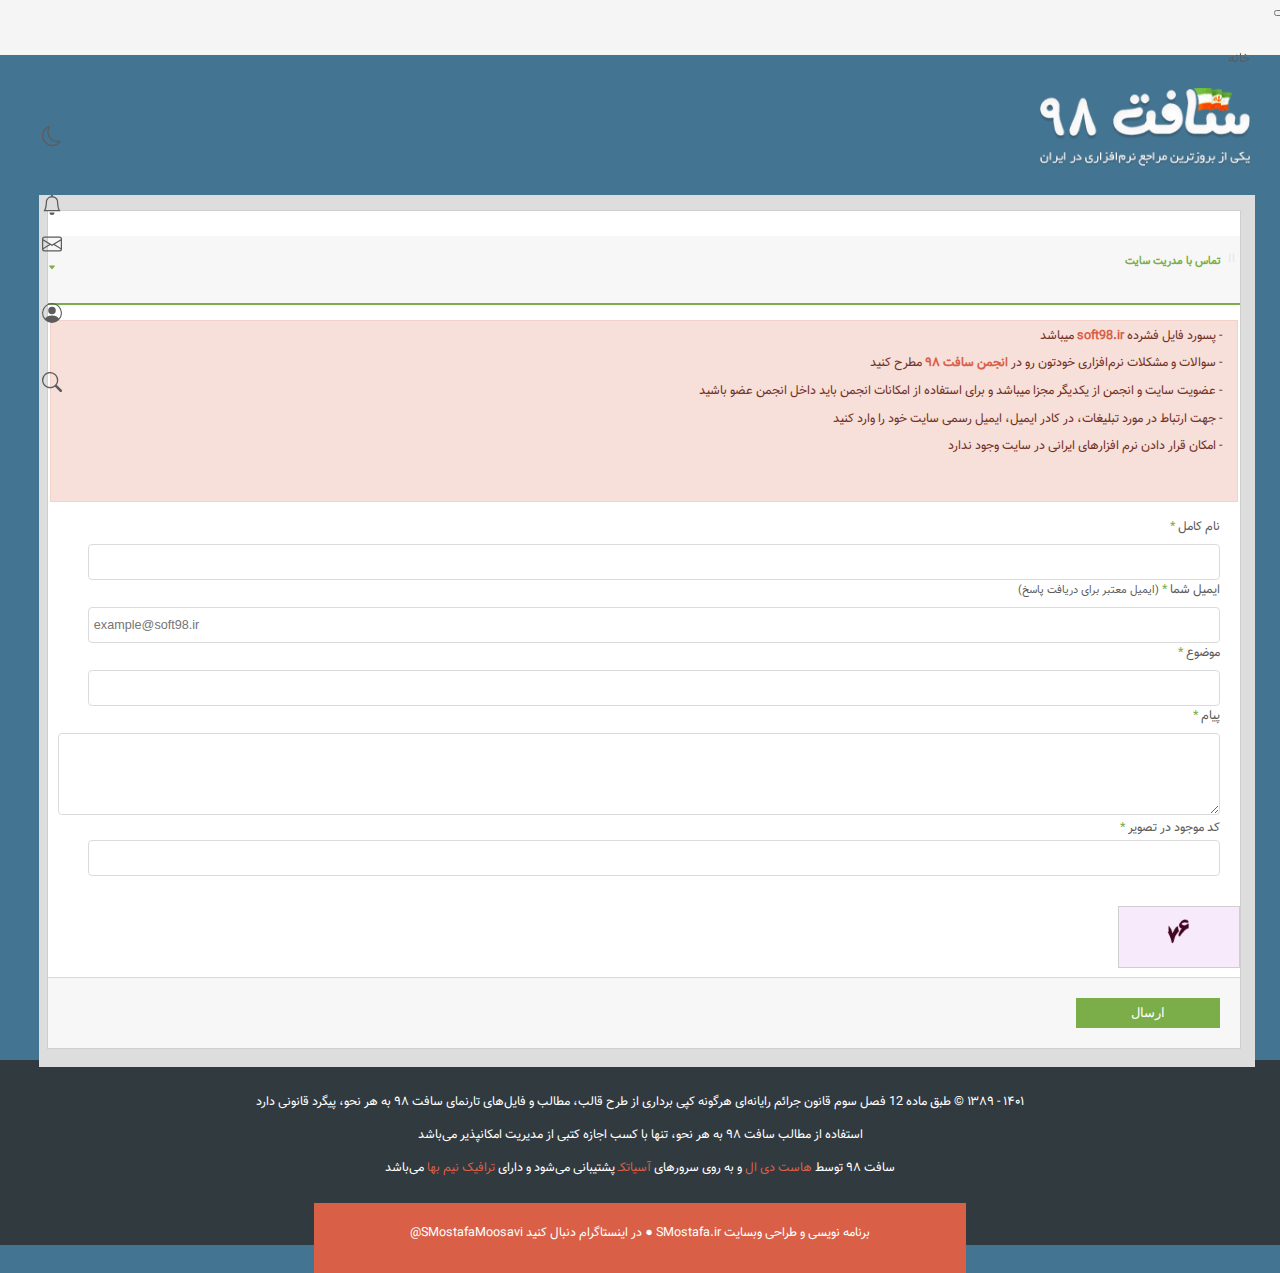
==== page/index-2.html @ 595342ee "addfiles" ====
<!doctype html>
<html lang="en">

<head>
    <!-- Required meta tags -->
    <meta charset="utf-8">
    <meta name="viewport" content="width=device-width, initial-scale=1">

    <!-- Bootstrap CSS -->
    <link rel="stylesheet" href="https://cdn.jsdelivr.net/npm/bootstrap-icons@1.5.0/font/bootstrap-icons.css">
    <link href="https://cdn.jsdelivr.net/npm/bootstrap@5.0.2/dist/css/bootstrap.min.css" rel="stylesheet"
        integrity="sha384-EVSTQN3/azprG1Anm3QDgpJLIm9Nao0Yz1ztcQTwFspd3yD65VohhpuuCOmLASjC" crossorigin="anonymous">
    <link rel="stylesheet" href="../css/style-2.css">
    <link rel="stylesheet" href="../css/style.css">

    <title>تماس با مدریت سایت</title>
</head>

<body>
    <div class="popupholder">
        <div class="popup">
          <div class="head">
            <i class="bi bi-pause pause"></i>
            <p class="ptext">اطلاعیه</p>
          </div>
          <div class="ul-li">
            <ul>
              <li>نرم افزارهایی که به همراه <b>کرک</b>، <b>سریال</b> یا <b>Patch</b> در سایت قرار داده میشوند، اکثرا در صورت
                اتصال به اینترنت <b>غیرفعال میشوند</b>. برای جلوگیری از ارتباط نرم افزارهایی که به اینترنت<b> نیاز
                  ندارند</b>، از نرم افزار <a href="https://soft98.ir/security/firewall/14349-windows-firewall-control.html"
                  rel="noopener noreferrer" target="_blank"><b class="text-danger">Windows Firewall Control</b></a> استفاده
                کنید تا در استفاده از نرم افزارها ، آپدیت خودکار آنها و یا مصرف پهنای باند اینترنت دچار مشکل نشوید.</li>
            </ul>
            <hr>
            <ul>
              <li>برای راحتی در دانلود فایل ها و دانلود با سرعت بالا ، از نرم افزار های مدیریت دانلود مانند <a
                  href="https://soft98.ir/internet/download-manager/14961-free-download-manager.html"
                  rel="noopener noreferrer" target="_blank"><b>FDM</b></a> یا <a
                  href="https://soft98.ir/internet/download-manager/4-idm-full-dl.html" rel="noopener noreferrer"
                  target="_blank"><b>IDM</b></a> استفاده کنید.</li>
            </ul>
            <hr>
            <ul>
              <li>بعلت مشکل امنیتی در ورژن های قدیمی نرم افزار <a class="text-danger" target="_blank"
                  href="https://soft98.ir/software/compress/21-winrar-full.html"><b>Winrar</b></a> ، در صورت تمایل نرم افزار
                را کامل حذف کنید و نسخه (<b>v6.21</b>) را نصب کنید.</li>
            </ul>
            <hr>
            <ul>
              <li>سایت و سرور دانلود سافت ۹۸ در داخل کشور و در دیتاسنتر آسیاتک میزبانی می شود و در <a
                  href="https://yun.ir/nimbaha-soft98" target="_blank" class="text-danger" rel="nofollow"><b>سامانه ثبت
                    دامنه های اینترنتی با میزبانی داخلی</b></a> ثبت و تایید شده است. ( در قسمت نشانی وب سایت، soft98 را
                جستجو کنید ) جهت اطلاع از نیم بها بودن ترافیک دانلودی از سافت ۹۸ با شرکتی که اشتراک اینترنت تهیه
                کرده&zwnj;اید تماس بگیرید و در صورت نیم بها <b>نبودن </b>در سامانه <b>https://195.cra.ir</b> شکایت خود را
                ثبت کنید.<br><br><b class="text-danger">نوع شکایت</b> : مشکلات مالی و تعرفه<br><b class="text-danger">موضوع
                  شکایت</b> : عدم رعایت تعرفه ترافیک داخل و بین المللی<br></li>
            </ul>
          </div>
          <div class="footer-popup">
            <button class="btn-footer">متوجه شدم</button>
          </div>
        </div>
      </div>
      <div class="popupholder-2">
        <div class="popup-2">
          <div class="head head-2">
            <i class="bi bi-pause pause"></i>
            <p class="ptext">ورود به سایت</p>
            <a href="#" class="spn-pop">
              <span>×</span>
            </a>
          </div>
          <form class="form-pop">
            <div>
              <label for="name">نام کاربری</label>
              <div class="inp-per">
                <img src="../images/icons8-person-24.png" alt="">
                <input type="text" name="name">
              </div>
            </div>
            <div>
              <div class="password">
                <label for="pass" class="mt-3">رمز عبور</label>
                <a href="#" class="forget-pass mt-3">رمزم را فراموش کردم</a>
              </div>
              <img src="../images/key.png" alt="" class="key">
              <input type="password" name="pass" id="pass">
            </div>
            <button class="mt-4 btn-pop">ورود به سایت</button>
          </form>
          <div id="footer-pop">
            <p class="ms-1 p-pop">کاربر جدید هستید؟</p>
            <a href="#" class="a-pop">عضویت در سافت ۹۸</a>
          </div>
        </div>
      </div>

    <header>
        <!--menu-->
        <nav class="navbar navbar-expand-lg menu ">
          <div class="container-fluid nav-box">
            <a class="navbar-brand " href="#">
              <img src="../images/InShot_20221227_140633205.jpg" alt="سافت98" class="soft-icon me-5">
            </a>
            <button class="navbar-toggler" type="button" data-bs-toggle="collapse" data-bs-target="#navbarNav"
              aria-controls="navbarNav" aria-expanded="false" aria-label="Toggle navigation">
              <span class="navbar-toggler-icon"></span>
            </button>
            <div class="collapse navbar-collapse list" id="navbarNav">
              <ul class="navbar-nav">
                <li class="nav-item hover">
                  <a class="nav-link active alist" data-toggle="dropdown" aria-current="page" href="#">خانه</a>
                </li>
              </ul>
            </div>
            <div class="collapse navbar-collapse m-right " id="navbarNav">
              <ul class="navbar-nav">
                <li class="nav-item icon-2 ms-2">
                  <a class="active" href="#">
                    <svg xmlns="http://www.w3.org/2000/svg" width="40" height="20" fill="currentColor" class="bi bi-moon "
                      viewBox="0 0 16 16">
                      <path
                        d="M6 .278a.768.768 0 0 1 .08.858 7.208 7.208 0 0 0-.878 3.46c0 4.021 3.278 7.277 7.318 7.277.527 0 1.04-.055 1.533-.16a.787.787 0 0 1 .81.316.733.733 0 0 1-.031.893A8.349 8.349 0 0 1 8.344 16C3.734 16 0 12.286 0 7.71 0 4.266 2.114 1.312 5.124.06A.752.752 0 0 1 6 .278zM4.858 1.311A7.269 7.269 0 0 0 1.025 7.71c0 4.02 3.279 7.276 7.319 7.276a7.316 7.316 0 0 0 5.205-2.162c-.337.042-.68.063-1.029.063-4.61 0-8.343-3.714-8.343-8.29 0-1.167.242-2.278.681-3.286z" />
                    </svg>
                  </a>
                </li>
                <li class="nav-item icon-2 imp">
                  <a class="active aa" href="#">
                    <svg xmlns="http://www.w3.org/2000/svg" width="40" height="20" fill="currentColor"
                      class="bi bi-bell ico" viewBox="0 0 16 16">
                      <path
                        d="M8 16a2 2 0 0 0 2-2H6a2 2 0 0 0 2 2zM8 1.918l-.797.161A4.002 4.002 0 0 0 4 6c0 .628-.134 2.197-.459 3.742-.16.767-.376 1.566-.663 2.258h10.244c-.287-.692-.502-1.49-.663-2.258C12.134 8.197 12 6.628 12 6a4.002 4.002 0 0 0-3.203-3.92L8 1.917zM14.22 12c.223.447.481.801.78 1H1c.299-.199.557-.553.78-1C2.68 10.2 3 6.88 3 6c0-2.42 1.72-4.44 4.005-4.901a1 1 0 1 1 1.99 0A5.002 5.002 0 0 1 13 6c0 .88.32 4.2 1.22 6z" />
                    </svg>
                  </a>
    
                  <div class="divi">
                    <i class="bi bi-caret-up-fill up-icon" style="font-size:10px"></i>
                    <button class="imp-1">
                      اطلاعیه مهم
                    </button>
                  </div>
    
    
                </li>
                <li class="nav-item hover">
                  <a class="nav-link active" href="#">
                    <svg xmlns="http://www.w3.org/2000/svg" width="40" height="20" fill="currentColor"
                      class="bi bi-envelope ico" viewBox="0 0 16 16">
                      <path
                        d="M0 4a2 2 0 0 1 2-2h12a2 2 0 0 1 2 2v8a2 2 0 0 1-2 2H2a2 2 0 0 1-2-2V4Zm2-1a1 1 0 0 0-1 1v.217l7 4.2 7-4.2V4a1 1 0 0 0-1-1H2Zm13 2.383-4.708 2.825L15 11.105V5.383Zm-.034 6.876-5.64-3.471L8 9.583l-1.326-.795-5.64 3.47A1 1 0 0 0 2 13h12a1 1 0 0 0 .966-.741ZM1 11.105l4.708-2.897L1 5.383v5.722Z" />
                    </svg>
                    <svg xmlns="http://www.w3.org/2000/svg" width="8" height="15" color="#7bad49" fill="currentColor"
                      class="bi bi-caret-down-fill down downmail" viewBox="0 0 16 16">
                      <path
                        d="M7.247 11.14 2.451 5.658C1.885 5.013 2.345 4 3.204 4h9.592a1 1 0 0 1 .753 1.659l-4.796 5.48a1 1 0 0 1-1.506 0z" />
                    </svg>
                  </a>
                  <div class="li-2 mt-2 li-3 li-mail">
                    <div class="items">
                      <ul>
                        <li class="borderr">
                          <i class="bi bi-caret-left-fill " style="font-size:7px ; margin-left:-7px"></i><a
                            href="page/index-2.html" target="_blank">تماس با مدریت</a>
                        </li>
                        <li class="borderr">
                          <i class="bi bi-caret-left-fill " style="font-size:7px ; margin-left:-7px"></i><a
                            href="#">تبلیغات</a>
                        </li>
                        <li class="borderr">
                          <i class="bi bi-caret-left-fill " style="font-size:7px ; margin-left:-7px"></i><a
                            href="#">پیشنهادات انتقادات و مشکلات سایت</a>
                        </li>
                      </ul>
                    </div>
                </li>
                <li class="nav-item icon-2">
                  <a class="active person" href="#">
                    <svg xmlns="http://www.w3.org/2000/svg" width="40" height="20" fill="currentColor"
                      class="bi bi-person-circle ico" viewBox="0 0 16 16">
                      <path d="M11 6a3 3 0 1 1-6 0 3 3 0 0 1 6 0z" />
                      <path fill-rule="evenodd"
                        d="M0 8a8 8 0 1 1 16 0A8 8 0 0 1 0 8zm8-7a7 7 0 0 0-5.468 11.37C3.242 11.226 4.805 10 8 10s4.757 1.225 5.468 2.37A7 7 0 0 0 8 1z" />
                    </svg>
                  </a>
                </li>
                <li class="nav-item icon-2 me-2">
                  <a class=" active " href="#">
                    <svg xmlns="http://www.w3.org/2000/svg" width="40" height="20" fill="currentColor"
                      class="bi bi-search ico" viewBox="0 0 16 16">
                      <path
                        d="M11.742 10.344a6.5 6.5 0 1 0-1.397 1.398h-.001c.03.04.062.078.098.115l3.85 3.85a1 1 0 0 0 1.415-1.414l-3.85-3.85a1.007 1.007 0 0 0-.115-.1zM12 6.5a5.5 5.5 0 1 1-11 0 5.5 5.5 0 0 1 11 0z" />
                    </svg>
                  </a>
                </li>
              </ul>
            </div>
          </div>
        </nav>
      </header>
    <div>
        <img src="../images/20221227_140508.png" alt="" class="img-icon">
    </div>
    <section>
        <div class="body-call rounded">
            <div class="body-call-2 rounded">
                <div class="bord-b">
                    <h6 class="fw-bold">
                        <i class="bi bi-pause" style="color: #e5e5e5; font-size: 1rem;"></i>
                        تماس با مدریت سایت
                    </h6>
                </div>
                <div class="body-call-3">
                    <div class="red-div rounded">
                        <p class="pt-2">- پسورد فایل فشرده <span>soft98.ir</span> میباشد</p>
                        <p>- سوالات و مشکلات نرم‌افزاری خودتون رو در <a href="#">انجمن سافت ٩٨</a> مطرح کنید</p>
                        <p>- عضویت سایت و انجمن از یکدیگر مجزا میباشد و برای استفاده از امکانات انجمن باید داخل انجمن
                            عضو باشید</p>
                        <p class="fw-bold">- جهت ارتباط در مورد تبلیغات، در کادر ایمیل، ایمیل رسمی سایت خود را وارد کنید
                        </p>
                        <p>- امکان قرار دادن نرم افزارهای ایرانی در سایت وجود ندارد</p>
                    </div>
                </div>
                <div class="input">
                    <div class="row mt-4">
                        <div class="col-lg-6 name">
                            <label for="input-name">
                                نام کامل
                                <span>*</span>
                            </label>
                            <input type="text" id="input-name">
                        </div>
                        <div class="col-lg-6 name">
                            <label for="input-email">
                                ایمیل شما
                                <span>*</span>
                                <small>(ایمیل معتبر برای دریافت پاسخ)</small>
                            </label>
                            <input type="email" name="" id="input-email" placeholder="example@soft98.ir">
                        </div>
                    </div>
                    <div class="row mt-4">
                        <div class="col-lg-6 name">
                            <label for="input-subject">
                                موضوع
                                <span>*</span>
                            </label>
                            <input type="text" id="input-subject">
                        </div>
                    </div>
                    <div class="row mt-4">
                        <div class="col-12 name">
                            <label for="input-msg">
                                پیام
                                <span>*</span>
                            </label>
                            <textarea name="" id="input-msg" cols="30" rows="4"></textarea>
                        </div>
                        <div class="row mt-4">
                            <div class="col-lg-5 name-2">
                                <label for="input-code">
                                    کد موجود در تصویر
                                    <span>*</span>
                                </label>
                                <input type="text" id="input-code">
                            </div>
                            <div class="col-lg-3 input-img">
                                <img src="../images/antibot.php" alt="" class="rounded">
                            </div>
                        </div>
                    </div>
                </div>
                <div class="sent mt-4">
                    <button class="rounded">ارسال</button>
                </div>
            </div>
        </div>
    </section>
    <br><br><br><br><br><br><br><br><br><br><br><br><br><br><br><br><br><br><br><br><br><br><br><br><br><br><br><br><br><br><br><br><br><br><br>
    <footer class="footer-end">
        <div>
            <p>۱۴۰۱ - ۱۳۸۹ © طبق ماده 12 فصل سوم قانون جرائم رایانه‌ای هرگونه کپی برداری از طرح قالب، مطالب و فایل‌های
                تارنمای سافت‌ ٩٨ به هر نحو، پیگرد قانونی دارد</p>
            <p>استفاده از مطالب سافت ٩٨ به هر نحو، تنها با کسب اجازه کتبی از مدیریت امکانپذیر می‌باشد</p>
            <p class="a-p">سافت ٩٨ توسط <a href="#">هاست دی ال</a> و به روی سرورهای <a href="#">آسیاتکـ</a> پشتیبانی
                می‌شود و دارای <a href="#">ترافیک نیم بها</a> می‌باشد</p>
        </div>
        <div class="footer-menu rounded">
            <a href="#">
                برنامه نویسی و طراحی وبسایت SMostafa.ir
            </a>
            <span class="mx-4">●</span>
            <a href="#">
                در اینستاگرام دنبال کنید SMostafaMoosavi@
            </a>
        </div>
    </footer>
    <!-- Optional JavaScript; choose one of the two! -->

    <!-- Option 1: Bootstrap Bundle with Popper -->
    <script src="../js/script.js"></script>
    <script src="../js/script-2.js"></script>
    <script src="https://cdn.jsdelivr.net/npm/bootstrap@5.0.2/dist/js/bootstrap.bundle.min.js"
        integrity="sha384-MrcW6ZMFYlzcLA8Nl+NtUVF0sA7MsXsP1UyJoMp4YLEuNSfAP+JcXn/tWtIaxVXM"
        crossorigin="anonymous"></script>

    <!-- Option 2: Separate Popper and Bootstrap JS -->
    <!--
    <script src="https://cdn.jsdelivr.net/npm/@popperjs/core@2.9.2/dist/umd/popper.min.js" integrity="sha384-IQsoLXl5PILFhosVNubq5LC7Qb9DXgDA9i+tQ8Zj3iwWAwPtgFTxbJ8NT4GN1R8p" crossorigin="anonymous"></script>
    <script src="https://cdn.jsdelivr.net/npm/bootstrap@5.0.2/dist/js/bootstrap.min.js" integrity="sha384-cVKIPhGWiC2Al4u+LWgxfKTRIcfu0JTxR+EQDz/bgldoEyl4H0zUF0QKbrJ0EcQF" crossorigin="anonymous"></script>
    -->
</body>

</html>
---- css/style-2.css ----
@font-face {
    font-family: "Vazir";
    src: url("../fonts/Vazir.eot");
    /* IE9 Compat Modes */
    src: url("../fonts/Vazir.eot?#iefix") format("embedded-opentype"),
        url("../fonts/Vazir.woff2") format("woff2"),
        url("../fonts/Vazir.woff") format("woff"),
        url("../fonts/Vazir.ttf") format("truetype");
    /* Safari, Android, iOS */
}
*{
    list-style: none;
}
a{
    text-decoration: none;
}

body {
    font-family: "Vazir" !important;
    direction: rtl;
    background-color: #437593;
}
.img-icon{
    width:210px;
    margin-top: 80px;
    margin-right: 30px;
}
.body-call{
    position: absolute;
    background-color: #ddd;
    margin-top: 20px;
    width: 95%;
    margin-right: 25px;
    padding-bottom: 18px;
}
.body-call-2{
    background-color: #fff;
    width: 98%;
    margin-right: 14px;
    margin-top: 15px;
    border: 1px solid rgba(0, 0, 0,0.19);
    /* padding-bottom: 20px; */
}
.body-call-3{
    background-color: #fff;
}
.red-div{
    background-color: #f7dfda;
    color: #713125;
    border:1px solid #f4d2cb;
    font-size: .79rem;
    text-align: justify;
    width: 97%;
    margin: 15px auto;
    height: 160px;
    padding: 10px 15px;
}
.red-div span{
    color: #d95f47;
    font-weight: bold;
}
.red-div p{
    margin-top: -5px;
}
.red-div a{
    color: #d95f47;
    font-weight: bold;
}
.red-div a:hover{
    color: #af3b24;
}
.name{
    display: flex;
    flex-direction: column;
}
input , textarea{
    border: 1px solid #dbdbdb;
    border-radius: 0.25rem;
    direction: ltr !important;
    /* padding: 0.375rem 0.75rem; */
    padding: 10px 5px;
    font-size: .79rem;
    font-weight: 400;
    color: #5c5c5c;
}
input{
    width: 94%;
    margin-right: 20px;
}
input:focus {
    border-color: #8bb3ca;
    outline: 0;
    box-shadow: inset 0 1px 1px rgb(0 0 0 / 8%);
}
textarea:focus {
    border-color: #8bb3ca;
    outline: 0;
    box-shadow: inset 0 1px 1px rgb(0 0 0 / 8%);
}
label{
    color: #5c5c5c;
    font-size: .79rem;
    margin-right: 20px;
    margin-bottom: 7px;
}
label span{
    color: #7bad49;
}
textarea{
    width: 96.5%;
    margin-right: 20px;
}
.input-img img{
    border: 1px solid rgba(0, 0, 0,0.19);
    width: 120px;
    margin-top: 30px;
}
.sent{
    border-top: 1px solid rgba(0,0,0,.125);
    height: 70px;
    background-color: rgba(0,0,0,.03);
}
.sent button{
    color: white;
    background-color: #7bad49;
    /* border-color: #7bad49; */
    border: none;
    margin-right: 20px;
    margin-top: 20px;
    padding: 5px 55px;
    line-height: 1.5;
}
.sent button:hover{
    background-color: #68923e;
    border-color: #68923e;
}
---- css/style.css ----
@font-face {
    font-family: "Vazir";
    src: url("../fonts/Vazir.eot");
    /* IE9 Compat Modes */
    src: url("../fonts/Vazir.eot?#iefix") format("embedded-opentype"),
        url("../fonts/Vazir.woff2") format("woff2"),
        url("../fonts/Vazir.woff") format("woff"),
        url("../fonts/Vazir.ttf") format("truetype");
    /* Safari, Android, iOS */
}
*{
    list-style: none;
}
a{
    text-decoration: none;
}

body {
    font-family: "Vazir" !important;
    direction: rtl;
    background-color: #437593;
    width: 100% !important;
}
/* .navbar-toggler{
    color: #861a1a !important;
} */
.popupholder{
	width:100%;
	height: 100% !important;
	background: rgba(0,0,0,0.8); 
	position: fixed !important;
	z-index: 10000000;
    top: 0;
    visibility: hidden;

}
.popup{
    width: 58%;
	height: 510px;
	background-color: #fff;
	margin: 30px auto;
    border-radius: 5px;
}
.head{
    background-color: #d95f47;
    height: 60px;
    border-radius: 5px 5px 0 0;
    position: absolute;
    width: 58%;
    display: flex;
    flex-direction: row;
}
.ptext{
    margin-top: 22px;
    margin-right: px;
    color: #fff;
    font-size: 1rem;
}
.pause{
    margin-top: 14px;
    margin-right: 10px;
    font-size: 2rem;
    color: rgba(0,0,0,.125);
}
.ul-li {
    position: absolute;
    margin-top: 75px;
    font-size: .8rem;
    color: #5c5c5c;
    width: 58%;
}

.ul-li li{
    list-style: disc !important;
}
.footer-popup{
    position: absolute;
    border-top: 1px solid #c2c2c2;
    margin-top: 440px;
    width: 58%;
    height: 70px;
    background-color: #f5f5f5;
    border-radius: 0 0 5px 5px;
}
.btn-footer{
    border: none;
    color: #fff;
    background-color: #757575;
    padding: 5px 12px;
    border-radius: 4px;
    margin-right: 600px;
    margin-top: 15px;
    transition: all .1s;
}
.btn-footer:hover{
    background-color: #5c5c5c;
    transition: all .1s;
}
.popupholder-2{
    width:100%;
	height: 100% !important;
	background: rgba(0,0,0,0.8); 
	position: fixed !important;
	z-index: 10000000;
    top: 0;
    visibility: hidden;
}
.popup-2{
    width: 37%;
	height: 375px;
	background-color: #fff;
	margin: 30px auto;
    border-radius: 5px; 
}
.head-2{
    width: 37% !important;
    background-color: #437593!important;
}
.spn-pop{
    font-size: 2.5rem;
    color: #fff;
    font-weight: 400;
    margin-right: 270px;
    margin-top: 5px;
}
.spn-pop:hover{
    color: #fff;
}
.form-pop{
    position: absolute;
    display: flex;
    flex-direction: column;
    margin-top: 80px;
    margin-right: 50px;
}
.form-pop label{
    color: #757575;
    font-size: .8rem;
    font-weight: 600;
    padding-bottom: 10px;
    margin-right: 20px;
}
.inp-per{
    display: flex;
    /* flex-direction: row-reverse; */
}
.inp-per img{
    /* position: absolute; */
    border: 1px solid #dbdbdb;
    border-radius: 0 3px 3px 0;
    padding: 2px 5px;
    margin-right: 16px;
    height: 35px;
    background-color: rgba(0,0,0,.03);
    width: 33px;
}
.form-pop input{
    width: 270px;
    height: 35px;
    margin-right: 0;
    border: 1px solid #dbdbdb;
    outline: none;
    direction: rtl !important;
    font-size: .79rem;
    font-weight: 400;
}
.form-pop input:focus{
    color: #5c5c5c;
    border-color: #8bb3ca !important;
   
}
.password{
    display: flex;
    justify-content: space-between;
}
.key{
    border: 1px solid #dbdbdb;
    border-radius: 0 3px 3px 0;
    padding: 2px 5px;
    margin-right: 16px;
    height: 35px;
    background-color: rgba(0,0,0,.03);
    width: 33px;
    margin-top: 2px;
}
.forget-pass{
    color: #437593;
    font-size: .8rem;
}
.forget-pass:hover{
    color: #d95f47;
}
#pass{
    margin-right: -5px;
}
.btn-pop{
    border: none;
    background-color: #68923e;
    color: #fff;
    height: 38px;
    border-radius: 3px;
    width: 303px;
    margin-right: 15px;
    transition: all .1s;
}
.btn-pop:hover{
    background-color: #62893a;
    transition: all .1s;
}
#footer-pop{
    position: absolute;
    display: flex;
    flex-direction: row;
    margin-top: 310px;
    font-size: .7rem;
    font-weight: 500;
    margin-right: 130px;
}
.p-pop{
    color: #313a3f;
}
.a-pop{
    color: #437593;
}
.a-pop:hover{
    color: #d95f47;
}
.menu{
    background-color: #f5f5f5;
    height: 55px;
    font-size: .8rem;
    position: fixed;
    width: 100%;
    top: 0;
    z-index: 10000;
}
.menu a{
    color: #5c5c5c;
    border-radius: 5px;
    margin-right: 10px;
}
.down{
    position: relative;
    top: 21px;
    left: 25px;
}
.downs{
    left: 40px;
}
.downb{
    left: 18px;
}
.downr{
    left: 70px;
}
.soft-icon{
    width: 80px;
    display: none;
}

.downmail{
    left: 28px;
}
.color-mail{
    color: #313a3f !important;
}
.fff:hover .color-mail{
    color: #fff !important;
}
.icon-2{
    margin-top: 10px;
}
.m-right{
    position: absolute;
    left: 20px;
}
.imp{
    display: flex;
    flex-direction: column;
}
.imp a:hover + .divi{
    visibility: visible;
    transition: all 1s;
}
.divi{
    margin-top: -20px;
    visibility: hidden;
    transition: all .2s;
}
.imp-1{
    position: absolute;
    margin-top: 33px;
    margin-right: -10px;
    background-color: #000;
    color: #fff;
    border-radius: 4px;
    
}
.up-icon{
    position: absolute;
    margin-top: 25px;
    margin-right: 23px;
}
.botton{
    border-left: 1px solid rgba(0,0,0,.1);
    margin-right: 10px;
}
.nav-box{
    margin-right: -20px;
}
.li-2{
    background-color: #f5f5f5;
    position: absolute;
    left: 3.5%;
    width: 95%;
    display: none;
    border-radius:0 0 3px 3px;

}
.li-2 .alist-3 .mabahes h6{
    width: 50px;
}
.nav-item{
    padding: 1rem 0;
}
.nav-item:hover .li-2{
    display: flex;
}
.h6{
    border-bottom: 1px solid #7bad49;
    margin: 3px -6px 5px 0;
}
.h6 a{
    color: #7bad49;
}
.ml{
    width: 15%;
    margin-left: 80px;
}
.li-2 a{
    font-size: .75rem;
}
.li-2 .borderr{
    border-bottom: 1px solid rgba(0,0,0,.04);
    width: 270px;
    margin: 10px -41px 10px 0;
    padding-bottom: 5px;
}
.li-2 .border-2{
    border-bottom: 1px solid rgba(0,0,0,.04);
    width: 270px;
    margin: 10px -41px 10px 0;
    padding-bottom: 5px;
}
.li-2 .diffrent{
    margin: 10px -41px 10px 0;
    width: 253px;
}
.hover:hover> a{
    color:#fff !important;
    background-color: #7bad49 !important;

}

.items:hover{
    background-color: rgba(0,0,0,.01);
}
.items .borderr:hover{
    background-color: rgba(0,0,0,.02);
}
.items .diffrent:hover{
    background-color: rgba(0,0,0,.02);
}
.dfrnt{
    margin-top: 30px;
}
.bord {
    width: 195px !important;
}
.atag{
    display: inline-block;
    color: #437593 !important;
}
.atag:hover{
    color: #d95f47 !important;
}
.li-3{
    background-color: #f5f5f5;
    position: absolute;
    padding-left: 20px;
}
.li-3{
    width: 150px !important;
    margin-left: 810px !important;
    border-radius:0 0 3px 3px;
}
.li-3 div{
    width: 150px;
}
.li-3 div:hover{
    background-color: #f5f5f5 !important;
}
.li-3 li{
    border-bottom: none !important;
    width: 143px !important;
    margin-right: -35px !important;
}
.li-4{
    margin-left: 660px !important;
}
.li-5{
    width: 210px !important;
    height: 280px;
    margin-left: 670px !important;
}
.li-5 li{
    width: 205px !important;
}
.li-6{
    width: 200px !important;
    margin-left: 110px !important;
    direction: rtl !important;
}

.li-6 li{
    width: 180px !important;
}
.li-6 .mal{
    margin-right: -130px !important;
}
.li-6 .mal-2{
    margin-right: -168px !important;
}
.li-7{
    width: 400px !important;
    margin-left: 245px !important;
    height: 500px !important;
}
.li-7 li{
    width: 400px !important;
}
.li-7 hr{
    width: 400px;
    margin-right: -40px !important;
}


.aphoto{
    /* margin-top: 75px; */
    margin: 75px 45px 0 45px;
    /* margin-right: 45px; */
}
.gif-size{
    margin-right: 117px;
}

.soft-icon-2{
    width:210px;
    margin-right: -22px;
}
.gif{
    margin-right: 25px;
}
.box{
    position: absolute;
    background-color: #f5f5f5;
    width: 95%;
    /* padding-left: 150px; */
    margin-right: -25px !important;
    font-size:.9rem;
    border-radius: 3px 3px 0 0;
}
.li-mail{
    margin-left: 95px !important;
}
.box-2{
    /* border-radius: 0 0 3px 3px; */
    margin-top: 62px;
    background-color: #f5f5f5;
    padding-bottom: 10px;
}
.row-1{
    display: flex;
}
.atx{
    color: #5c5c5c;
}
.atx:hover{
    color: #5c5c5c;
}
.atx-2{
    color: #5c5c5c;
}
.atx-2:hover{
    color: #5c5c5c;
}
.b-solid{
    padding: 12px 0 12px 0;
}
.b-solid-2{
    border-bottom: 1px solid rgba(0,0,0,.125);
    border-left: 1px solid rgba(0,0,0,.125);
    border-right: 1px solid rgba(0,0,0,.125);
    background-color: rgba(0,0,0,.02);
    padding: 12px 0 12px 0;
}
.b-solid-2:hover{
    background-color: white;
}
.b-solid-3{
    background-color: rgba(0,0,0,.02);
    border-bottom: 1px solid rgba(0,0,0,.125);
    padding: 12px 0 12px 0;
}
.ap a{
    color: #5c5c5c;
    font-size: .75rem;
}
.ap:hover{
    background-color: rgba(0,0,0,.02);
    color: #000;
}
.ap:hover  .hvr{
    color: #000;
}
.ap-2{
    display: flex;
    flex-direction: row;
    justify-content: space-between;
}
.ap-2 a{
    margin-top: 7px;
}
.border-l{
    border-left: 1px solid rgba(0,0,0,.125);
}
.box-3{
    position: absolute;
    background-color: #ddd;
    padding-bottom: 15px;
    width: 95%;
    margin-right: -25px;
    font-size:.9rem;
    margin-top: 375px;
    border-top: 1px solid #b4a9a9;
}
.box-3-1{
    /* background-color: #ddd; */
    /* margin-top: 50px; */
    padding-left: 100px;
    width: 1250px;
    font-size:.9rem;
    background-color: #fff;
    margin-right: 16px;
    margin-top: 18px;
}
.apic{
    margin-right: 120px;
}
.apic img{
    width: 210px;
    transition: all .5s;
}
.apic img:hover{
    transform: scale(1.1);
    transition: all .5s;
}
.apic{
    display: flex;
}
.apic div{
    margin-top: 12px;
    margin-right: 14px;
}
.apic a{
    color: #000;
    font-size: .9rem;
    transition: all 0.3s;
}
.apic a:hover{
    color: red;
    transition: all 0.3s;
}
.box-4{
    position: absolute;
    padding-bottom: 15px;
    width: 95%;
    margin-right: -25px;
    font-size:.9rem;
    margin-top: 800px;
    background-color: #e5e5e5;
    border-top: 1px solid rgba(0,0,0,.125);
}
.box-4-2{
    width: 100%;
    background-color: #fff;
    border: 1px solid rgba(0,0,0,.19);
    margin-right: 15px;
}
.item-i{
    display: flex;
    flex-direction: row;
    padding-bottom: 5px;
    border-bottom: 1px solid rgba(0,0,0,.19);
    transition: .3s;
}
.item-i:hover{
    background-color: rgba(0,0,0,.03);
    transition: .3s;
}
.item-i:hover a{
    color: #000;
    transition: .3s;
}
.item-i a{
    font-size: .74rem;
    color: #5c5c5c;
    transition: .3s;
}
.item-i span{
    color: #a8a8a8;
    font-size: .65rem;
}
.img-a img{
    border: 1px solid rgba(0,0,0,.19);
}
.footer-item{
    background-color: #c9c9c9;
    font-size: .91rem;
    /* align-items: center;
    padding: 30px auto; */
    height: 60px;
}
.footer-item a{
    display: inline-block;
    color: #5c5c5c;
    margin-top: 20px;
    margin-right: 70px;
}
.tabliqat{
    width: 70%;
    border: 1px solid rgba(0,0,0,.19);
    margin: 10px auto;
}
.text-p{
    height: 70px;
    position: relative;
    background-color: #fff;
    color: #000;
    margin-top: 20px;
    width: 259px;
    margin-right: -40px;
    overflow: hidden;
    text-align: justify;
    padding: 5px 5px;
}
.text-bold{
    font-weight: bold;
    color: #000;
    font-size: .79rem;
}
.click{
    color: #e16a5b;
    background-color: white;
    border: 1px solid #861a1a;
    font-size: 14px;
    padding: 2px 4px 4px 4px;
    border-radius: 7px;
    display: inline-block;
    margin-right: 10px;
}
.click:hover{
    background-color: #e16a5b;
    color: #fff;
}
.prev-icon{
    position: absolute;
    margin-top: 220px;
    background-color: #000;
    border: 1px solid rgba(0,0,0,.19);
    width: 30px;
}
.next-icon{
    position: absolute;
    margin-top: 220px;
    background-color: #000;
    border: 1px solid rgba(0,0,0,.19);
    width: 30px;
    margin-right: 365px;
}
.last-t{
    padding-bottom: 10px;

}
.last-t img{
    width: 270px;
    margin: 10px 65px;
}



.bord-b{
    border-bottom: 2px solid #7bad49;
    background-color: rgba(0,0,0,.03);
}
.bord-b h6{
    color: #7bad49;
    padding: 12px 0 5px 0;
}
.img-gif img{
    width: 200px;
    box-shadow: 0 1px 2px rgb(0 0 0 / 8%);
    margin: 15px auto;
    margin-right: 23%;
}
.box-dfrnt{
    width: 97% !important;
    margin-right: 7px;
}
.heder{
    background-color: rgba(0,0,0,.03);
    display: flex;
    flex-direction: row;
    font-size: .75rem;
    padding: 10px 0;
    border-bottom: 1px solid rgba(0,0,0,.15);
}
.heder a{
    color: #5c5c5c;
    margin-right: 10px;
}
.heder span{
    color: #5c5c5c;
}
.dfrtn-span{
    color: #a8a8a8 !important;
    margin-right: auto!important;
    /* margin-left: 0!important; */
    font-size: .65rem;
}
.box-body{
    background-color: #fff;
    display: flex;
    flex-direction: row;
    padding: 10px 20px 40px 20px;
    border-bottom: 1px solid rgba(0,0,0,.19);
}
.box-body p{
    color: #5c5c5c;
    font-size: .76rem;
    text-align: justify;
    padding-left: 20px;
    line-height: 2;
}
.box-body img{
    width: 130px;
    height: 140px;
}
.box-footer{
    background-color: rgba(0,0,0,.03);
    padding: 17px 5px;
}
.box-footer a{
    background-color: #7bad49;
    color: #fff;
    padding: 7px 20px;
    transition: all .2s ease-in-out;
}
.box-footer a:hover{
    background-color: #68923e;
    border-color: #62893a;
    transition: all .2s ease-in-out;
}
.box-4-1 hr{
    color: rgba(0,0,0,.19);
    width: 97%;
    margin-right: 8px;
}
.pages{
    background-color: #f5f5f5;
    width: 96%;
    border: 1px solid rgba(0,0,0,.19);
    margin-right: 5px;
    padding-bottom: 20px;
}
#pages{
    display: flex;
    flex-direction: row;
    justify-content: center;
    padding: 30px 20px;
    margin-top: 20px;
}
.pages-1{
    border: 1px solid #dbdbdd;
    line-height: 2.5;
    /* margin-top: 10px; */
}
.pages-1 span{
    padding: 9px 15px;
    text-align: center;
    font-size: .79rem;
    color: #437593;
}

.span-1{
    /* border-left: 1px solid #dbdbdd; */
    color: #5c5c5c !important;
}
.span-2{
    border-right: 1px solid #dbdbdd;
    background-color: #7bad49 !important;
    color: #fff !important;
}
.span-3{
    border-left: 1px solid #dbdbdd;
}
.span-4{
    border-left: 1px solid #dbdbdd;
}
.span-5{
    border-left: 1px solid #dbdbdd;
}
.span-6{
    border-left: 1px solid #dbdbdd;
}.span-7{
    border-left: 1px solid #dbdbdd;
}
.span-8{
    border-left: 1px solid #dbdbdd;
}
.span-9{
    border-left: 1px solid #dbdbdd;
}
.spn:hover{
    color: #d95f47;
}

.footer-end{
    background-color: #313a3f;
    color: #fff;
    height: 185px;
    font-size: .7875rem;
    text-align: center;
    margin-top: 10px;
}
.footer-end div{
    padding-top: 20px;
}
.a-p a{
    color: #d95f47;
}
.a-p a:hover{
    color: #fff;
}
.footer-menu{
    background-color: #d95f47;
    width: 51%;
    margin: 0 auto;
    margin-top: 25px !important;
    /* padding-bottom: 20px; */
    height: 50px;
}
.footer-menu a{
    color: #fff;
}
.last-p{
    padding-bottom: 30px;
}
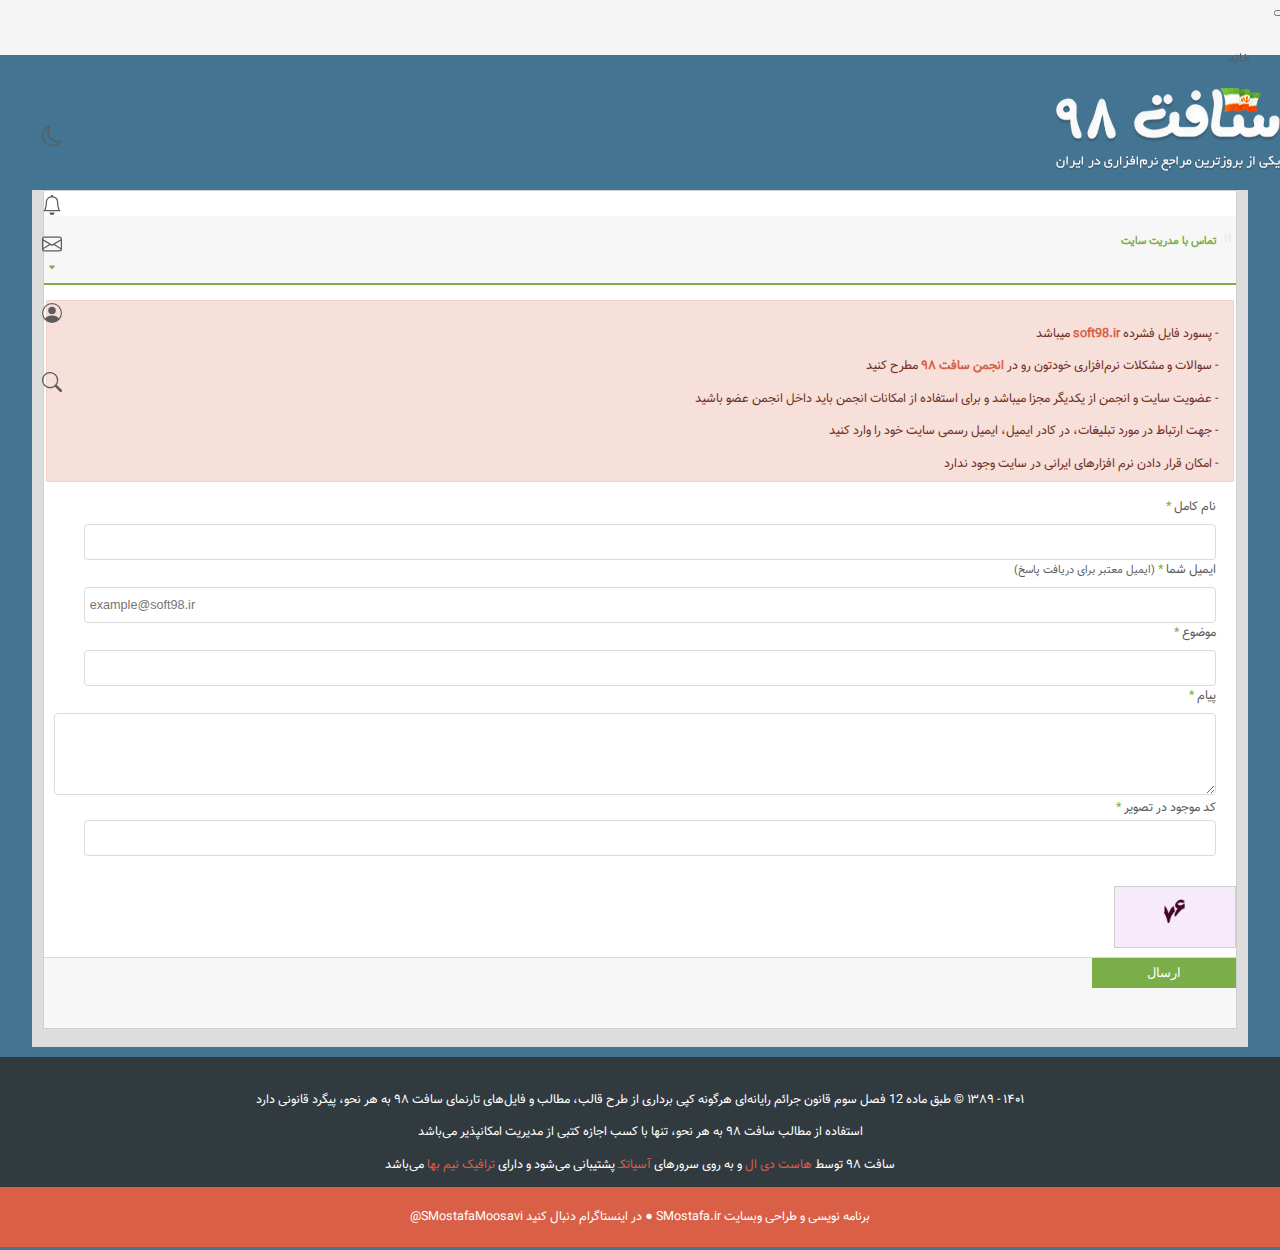
==== commit 7f8995f1: "added new files" ====
--- a/page/index-2.html
+++ b/page/index-2.html
@@ -2,309 +2,308 @@
 <html lang="en">
 
 <head>
-    <!-- Required meta tags -->
-    <meta charset="utf-8">
-    <meta name="viewport" content="width=device-width, initial-scale=1">
-
-    <!-- Bootstrap CSS -->
-    <link rel="stylesheet" href="https://cdn.jsdelivr.net/npm/bootstrap-icons@1.5.0/font/bootstrap-icons.css">
-    <link href="https://cdn.jsdelivr.net/npm/bootstrap@5.0.2/dist/css/bootstrap.min.css" rel="stylesheet"
-        integrity="sha384-EVSTQN3/azprG1Anm3QDgpJLIm9Nao0Yz1ztcQTwFspd3yD65VohhpuuCOmLASjC" crossorigin="anonymous">
-    <link rel="stylesheet" href="../css/style-2.css">
-    <link rel="stylesheet" href="../css/style.css">
-
-    <title>تماس با مدریت سایت</title>
+  <!-- Required meta tags -->
+  <meta charset="utf-8">
+  <meta name="viewport" content="width=device-width, initial-scale=1">
+
+  <!-- Bootstrap CSS -->
+  <link rel="stylesheet" href="https://cdn.jsdelivr.net/npm/bootstrap-icons@1.5.0/font/bootstrap-icons.css">
+  <link href="https://cdn.jsdelivr.net/npm/bootstrap@5.0.2/dist/css/bootstrap.min.css" rel="stylesheet"
+    integrity="sha384-EVSTQN3/azprG1Anm3QDgpJLIm9Nao0Yz1ztcQTwFspd3yD65VohhpuuCOmLASjC" crossorigin="anonymous">
+  <link rel="stylesheet" href="../css/style-2.css">
+  <link rel="stylesheet" href="../css/style.css">
+
+  <title>تماس با مدریت سایت</title>
 </head>
 
 <body>
-    <div class="popupholder">
-        <div class="popup">
-          <div class="head">
-            <i class="bi bi-pause pause"></i>
-            <p class="ptext">اطلاعیه</p>
-          </div>
-          <div class="ul-li">
-            <ul>
-              <li>نرم افزارهایی که به همراه <b>کرک</b>، <b>سریال</b> یا <b>Patch</b> در سایت قرار داده میشوند، اکثرا در صورت
-                اتصال به اینترنت <b>غیرفعال میشوند</b>. برای جلوگیری از ارتباط نرم افزارهایی که به اینترنت<b> نیاز
-                  ندارند</b>، از نرم افزار <a href="https://soft98.ir/security/firewall/14349-windows-firewall-control.html"
-                  rel="noopener noreferrer" target="_blank"><b class="text-danger">Windows Firewall Control</b></a> استفاده
-                کنید تا در استفاده از نرم افزارها ، آپدیت خودکار آنها و یا مصرف پهنای باند اینترنت دچار مشکل نشوید.</li>
-            </ul>
-            <hr>
-            <ul>
-              <li>برای راحتی در دانلود فایل ها و دانلود با سرعت بالا ، از نرم افزار های مدیریت دانلود مانند <a
-                  href="https://soft98.ir/internet/download-manager/14961-free-download-manager.html"
-                  rel="noopener noreferrer" target="_blank"><b>FDM</b></a> یا <a
-                  href="https://soft98.ir/internet/download-manager/4-idm-full-dl.html" rel="noopener noreferrer"
-                  target="_blank"><b>IDM</b></a> استفاده کنید.</li>
-            </ul>
-            <hr>
-            <ul>
-              <li>بعلت مشکل امنیتی در ورژن های قدیمی نرم افزار <a class="text-danger" target="_blank"
-                  href="https://soft98.ir/software/compress/21-winrar-full.html"><b>Winrar</b></a> ، در صورت تمایل نرم افزار
-                را کامل حذف کنید و نسخه (<b>v6.21</b>) را نصب کنید.</li>
-            </ul>
-            <hr>
-            <ul>
-              <li>سایت و سرور دانلود سافت ۹۸ در داخل کشور و در دیتاسنتر آسیاتک میزبانی می شود و در <a
-                  href="https://yun.ir/nimbaha-soft98" target="_blank" class="text-danger" rel="nofollow"><b>سامانه ثبت
-                    دامنه های اینترنتی با میزبانی داخلی</b></a> ثبت و تایید شده است. ( در قسمت نشانی وب سایت، soft98 را
-                جستجو کنید ) جهت اطلاع از نیم بها بودن ترافیک دانلودی از سافت ۹۸ با شرکتی که اشتراک اینترنت تهیه
-                کرده&zwnj;اید تماس بگیرید و در صورت نیم بها <b>نبودن </b>در سامانه <b>https://195.cra.ir</b> شکایت خود را
-                ثبت کنید.<br><br><b class="text-danger">نوع شکایت</b> : مشکلات مالی و تعرفه<br><b class="text-danger">موضوع
-                  شکایت</b> : عدم رعایت تعرفه ترافیک داخل و بین المللی<br></li>
-            </ul>
-          </div>
-          <div class="footer-popup">
-            <button class="btn-footer">متوجه شدم</button>
-          </div>
-        </div>
-      </div>
-      <div class="popupholder-2">
-        <div class="popup-2">
-          <div class="head head-2">
-            <i class="bi bi-pause pause"></i>
-            <p class="ptext">ورود به سایت</p>
-            <a href="#" class="spn-pop">
-              <span>×</span>
-            </a>
-          </div>
-          <form class="form-pop">
-            <div>
-              <label for="name">نام کاربری</label>
-              <div class="inp-per">
-                <img src="../images/icons8-person-24.png" alt="">
-                <input type="text" name="name">
+  <div class="popupholder">
+    <div class="popup">
+      <div class="head">
+        <i class="bi bi-pause pause"></i>
+        <p class="ptext">اطلاعیه</p>
+      </div>
+      <div class="ul-li">
+        <ul>
+          <li>نرم افزارهایی که به همراه <b>کرک</b>، <b>سریال</b> یا <b>Patch</b> در سایت قرار داده میشوند، اکثرا در صورت
+            اتصال به اینترنت <b>غیرفعال میشوند</b>. برای جلوگیری از ارتباط نرم افزارهایی که به اینترنت<b> نیاز
+              ندارند</b>، از نرم افزار <a href="https://soft98.ir/security/firewall/14349-windows-firewall-control.html"
+              rel="noopener noreferrer" target="_blank"><b class="text-danger">Windows Firewall Control</b></a> استفاده
+            کنید تا در استفاده از نرم افزارها ، آپدیت خودکار آنها و یا مصرف پهنای باند اینترنت دچار مشکل نشوید.</li>
+        </ul>
+        <hr>
+        <ul>
+          <li>برای راحتی در دانلود فایل ها و دانلود با سرعت بالا ، از نرم افزار های مدیریت دانلود مانند <a
+              href="https://soft98.ir/internet/download-manager/14961-free-download-manager.html"
+              rel="noopener noreferrer" target="_blank"><b>FDM</b></a> یا <a
+              href="https://soft98.ir/internet/download-manager/4-idm-full-dl.html" rel="noopener noreferrer"
+              target="_blank"><b>IDM</b></a> استفاده کنید.</li>
+        </ul>
+        <hr>
+        <ul>
+          <li>بعلت مشکل امنیتی در ورژن های قدیمی نرم افزار <a class="text-danger" target="_blank"
+              href="https://soft98.ir/software/compress/21-winrar-full.html"><b>Winrar</b></a> ، در صورت تمایل نرم افزار
+            را کامل حذف کنید و نسخه (<b>v6.21</b>) را نصب کنید.</li>
+        </ul>
+        <hr>
+        <ul>
+          <li>سایت و سرور دانلود سافت ۹۸ در داخل کشور و در دیتاسنتر آسیاتک میزبانی می شود و در <a
+              href="https://yun.ir/nimbaha-soft98" target="_blank" class="text-danger" rel="nofollow"><b>سامانه ثبت
+                دامنه های اینترنتی با میزبانی داخلی</b></a> ثبت و تایید شده است. ( در قسمت نشانی وب سایت، soft98 را
+            جستجو کنید ) جهت اطلاع از نیم بها بودن ترافیک دانلودی از سافت ۹۸ با شرکتی که اشتراک اینترنت تهیه
+            کرده&zwnj;اید تماس بگیرید و در صورت نیم بها <b>نبودن </b>در سامانه <b>https://195.cra.ir</b> شکایت خود را
+            ثبت کنید.<br><br><b class="text-danger">نوع شکایت</b> : مشکلات مالی و تعرفه<br><b class="text-danger">موضوع
+              شکایت</b> : عدم رعایت تعرفه ترافیک داخل و بین المللی<br></li>
+        </ul>
+      </div>
+      <div class="footer-popup">
+        <button class="btn-footer">متوجه شدم</button>
+      </div>
+    </div>
+  </div>
+  <div class="popupholder-2">
+    <div class="popup-2">
+      <div class="head head-2">
+        <i class="bi bi-pause pause"></i>
+        <p class="ptext">ورود به سایت</p>
+        <a href="#" class="spn-pop">
+          <span>×</span>
+        </a>
+      </div>
+      <form class="form-pop">
+        <div>
+          <label for="name">نام کاربری</label>
+          <div class="inp-per">
+            <img src="../images/icons8-person-24.png" alt="">
+            <input type="text" name="name">
+          </div>
+        </div>
+        <div>
+          <div class="password">
+            <label for="pass" class="mt-3">رمز عبور</label>
+            <a href="#" class="forget-pass mt-3">رمزم را فراموش کردم</a>
+          </div>
+          <img src="../images/key.png" alt="" class="key">
+          <input type="password" name="pass" id="pass">
+        </div>
+        <button class="mt-4 btn-pop">ورود به سایت</button>
+      </form>
+      <div id="footer-pop">
+        <p class="ms-1 p-pop">کاربر جدید هستید؟</p>
+        <a href="#" class="a-pop">عضویت در سافت ۹۸</a>
+      </div>
+    </div>
+  </div>
+
+  <header>
+    <!--menu-->
+    <nav class="navbar navbar-expand-lg menu ">
+      <div class="container-fluid nav-box">
+        <a class="navbar-brand " href="#">
+          <img src="../images/InShot_20221227_140633205.jpg" alt="سافت98" class="soft-icon me-5">
+        </a>
+        <button class="navbar-toggler" type="button" data-bs-toggle="collapse" data-bs-target="#navbarNav"
+          aria-controls="navbarNav" aria-expanded="false" aria-label="Toggle navigation">
+          <span class="navbar-toggler-icon"></span>
+        </button>
+        <div class="collapse navbar-collapse list" id="navbarNav">
+          <ul class="navbar-nav">
+            <li class="nav-item hover">
+              <a class="nav-link active alist" data-toggle="dropdown" aria-current="page" href="#">خانه</a>
+            </li>
+          </ul>
+        </div>
+        <div class="collapse navbar-collapse m-right " id="navbarNav">
+          <ul class="navbar-nav">
+            <li class="nav-item icon-2 ms-2">
+              <a class="active" href="#">
+                <svg xmlns="http://www.w3.org/2000/svg" width="40" height="20" fill="currentColor" class="bi bi-moon "
+                  viewBox="0 0 16 16">
+                  <path
+                    d="M6 .278a.768.768 0 0 1 .08.858 7.208 7.208 0 0 0-.878 3.46c0 4.021 3.278 7.277 7.318 7.277.527 0 1.04-.055 1.533-.16a.787.787 0 0 1 .81.316.733.733 0 0 1-.031.893A8.349 8.349 0 0 1 8.344 16C3.734 16 0 12.286 0 7.71 0 4.266 2.114 1.312 5.124.06A.752.752 0 0 1 6 .278zM4.858 1.311A7.269 7.269 0 0 0 1.025 7.71c0 4.02 3.279 7.276 7.319 7.276a7.316 7.316 0 0 0 5.205-2.162c-.337.042-.68.063-1.029.063-4.61 0-8.343-3.714-8.343-8.29 0-1.167.242-2.278.681-3.286z" />
+                </svg>
+              </a>
+            </li>
+            <li class="nav-item icon-2 imp">
+              <a class="active aa" href="#">
+                <svg xmlns="http://www.w3.org/2000/svg" width="40" height="20" fill="currentColor"
+                  class="bi bi-bell ico" viewBox="0 0 16 16">
+                  <path
+                    d="M8 16a2 2 0 0 0 2-2H6a2 2 0 0 0 2 2zM8 1.918l-.797.161A4.002 4.002 0 0 0 4 6c0 .628-.134 2.197-.459 3.742-.16.767-.376 1.566-.663 2.258h10.244c-.287-.692-.502-1.49-.663-2.258C12.134 8.197 12 6.628 12 6a4.002 4.002 0 0 0-3.203-3.92L8 1.917zM14.22 12c.223.447.481.801.78 1H1c.299-.199.557-.553.78-1C2.68 10.2 3 6.88 3 6c0-2.42 1.72-4.44 4.005-4.901a1 1 0 1 1 1.99 0A5.002 5.002 0 0 1 13 6c0 .88.32 4.2 1.22 6z" />
+                </svg>
+              </a>
+
+              <div class="divi">
+                <i class="bi bi-caret-up-fill up-icon" style="font-size:10px"></i>
+                <button class="imp-1">
+                  اطلاعیه مهم
+                </button>
               </div>
-            </div>
-            <div>
-              <div class="password">
-                <label for="pass" class="mt-3">رمز عبور</label>
-                <a href="#" class="forget-pass mt-3">رمزم را فراموش کردم</a>
+
+
+            </li>
+            <li class="nav-item hover">
+              <a class="nav-link active" href="#">
+                <svg xmlns="http://www.w3.org/2000/svg" width="40" height="20" fill="currentColor"
+                  class="bi bi-envelope ico" viewBox="0 0 16 16">
+                  <path
+                    d="M0 4a2 2 0 0 1 2-2h12a2 2 0 0 1 2 2v8a2 2 0 0 1-2 2H2a2 2 0 0 1-2-2V4Zm2-1a1 1 0 0 0-1 1v.217l7 4.2 7-4.2V4a1 1 0 0 0-1-1H2Zm13 2.383-4.708 2.825L15 11.105V5.383Zm-.034 6.876-5.64-3.471L8 9.583l-1.326-.795-5.64 3.47A1 1 0 0 0 2 13h12a1 1 0 0 0 .966-.741ZM1 11.105l4.708-2.897L1 5.383v5.722Z" />
+                </svg>
+                <svg xmlns="http://www.w3.org/2000/svg" width="8" height="15" color="#7bad49" fill="currentColor"
+                  class="bi bi-caret-down-fill down downmail" viewBox="0 0 16 16">
+                  <path
+                    d="M7.247 11.14 2.451 5.658C1.885 5.013 2.345 4 3.204 4h9.592a1 1 0 0 1 .753 1.659l-4.796 5.48a1 1 0 0 1-1.506 0z" />
+                </svg>
+              </a>
+              <div class="li-2 mt-2 li-3 li-mail">
+                <div class="items">
+                  <ul>
+                    <li class="borderr">
+                      <i class="bi bi-caret-left-fill " style="font-size:7px ; margin-left:-7px"></i><a
+                        href="page/index-2.html" target="_blank">تماس با مدریت</a>
+                    </li>
+                    <li class="borderr">
+                      <i class="bi bi-caret-left-fill " style="font-size:7px ; margin-left:-7px"></i><a
+                        href="#">تبلیغات</a>
+                    </li>
+                    <li class="borderr">
+                      <i class="bi bi-caret-left-fill " style="font-size:7px ; margin-left:-7px"></i><a
+                        href="#">پیشنهادات انتقادات و مشکلات سایت</a>
+                    </li>
+                  </ul>
+                </div>
+            </li>
+            <li class="nav-item icon-2">
+              <a class="active person" href="#">
+                <svg xmlns="http://www.w3.org/2000/svg" width="40" height="20" fill="currentColor"
+                  class="bi bi-person-circle ico" viewBox="0 0 16 16">
+                  <path d="M11 6a3 3 0 1 1-6 0 3 3 0 0 1 6 0z" />
+                  <path fill-rule="evenodd"
+                    d="M0 8a8 8 0 1 1 16 0A8 8 0 0 1 0 8zm8-7a7 7 0 0 0-5.468 11.37C3.242 11.226 4.805 10 8 10s4.757 1.225 5.468 2.37A7 7 0 0 0 8 1z" />
+                </svg>
+              </a>
+            </li>
+            <li class="nav-item icon-2 me-2">
+              <a class=" active " href="#">
+                <svg xmlns="http://www.w3.org/2000/svg" width="40" height="20" fill="currentColor"
+                  class="bi bi-search ico" viewBox="0 0 16 16">
+                  <path
+                    d="M11.742 10.344a6.5 6.5 0 1 0-1.397 1.398h-.001c.03.04.062.078.098.115l3.85 3.85a1 1 0 0 0 1.415-1.414l-3.85-3.85a1.007 1.007 0 0 0-.115-.1zM12 6.5a5.5 5.5 0 1 1-11 0 5.5 5.5 0 0 1 11 0z" />
+                </svg>
+              </a>
+            </li>
+          </ul>
+        </div>
+      </div>
+    </nav>
+  </header>
+  <div class="container">
+    <img src="../images/20221227_140508.png" alt="" class="img-icon">
+  </div>
+  <section>
+    <div class="body-call rounded pt-3">
+      <div class="body-call-2 rounded">
+        <div class="bord-b">
+          <h6 class="fw-bold">
+            <i class="bi bi-pause" style="color: #e5e5e5; font-size: 1rem;"></i>
+            تماس با مدریت سایت
+          </h6>
+        </div>
+        <div class="body-call-3">
+          <div class="red-div rounded">
+            <p class="pt-2">- پسورد فایل فشرده <span>soft98.ir</span> میباشد</p>
+            <p>- سوالات و مشکلات نرم‌افزاری خودتون رو در <a href="#">انجمن سافت ٩٨</a> مطرح کنید</p>
+            <p>- عضویت سایت و انجمن از یکدیگر مجزا میباشد و برای استفاده از امکانات انجمن باید داخل انجمن
+              عضو باشید</p>
+            <p class="fw-bold">- جهت ارتباط در مورد تبلیغات، در کادر ایمیل، ایمیل رسمی سایت خود را وارد کنید
+            </p>
+            <p>- امکان قرار دادن نرم افزارهای ایرانی در سایت وجود ندارد</p>
+          </div>
+        </div>
+        <div class="input">
+          <div class="row mt-4">
+            <div class="col-lg-6 name">
+              <label for="input-name">
+                نام کامل
+                <span>*</span>
+              </label>
+              <input type="text" id="input-name">
+            </div>
+            <div class="col-lg-6 name">
+              <label for="input-email">
+                ایمیل شما
+                <span>*</span>
+                <small>(ایمیل معتبر برای دریافت پاسخ)</small>
+              </label>
+              <input type="email" name="" id="input-email" placeholder="example@soft98.ir">
+            </div>
+          </div>
+          <div class="row mt-4">
+            <div class="col-lg-6 name">
+              <label for="input-subject">
+                موضوع
+                <span>*</span>
+              </label>
+              <input type="text" id="input-subject">
+            </div>
+          </div>
+          <div class="row mt-4">
+            <div class="col-12 name">
+              <label for="input-msg">
+                پیام
+                <span>*</span>
+              </label>
+              <textarea name="" id="input-msg" cols="30" rows="4"></textarea>
+            </div>
+            <div class="row mt-4">
+              <div class="col-lg-5 name-2">
+                <label for="input-code">
+                  کد موجود در تصویر
+                  <span>*</span>
+                </label>
+                <input type="text" id="input-code">
               </div>
-              <img src="../images/key.png" alt="" class="key">
-              <input type="password" name="pass" id="pass">
-            </div>
-            <button class="mt-4 btn-pop">ورود به سایت</button>
-          </form>
-          <div id="footer-pop">
-            <p class="ms-1 p-pop">کاربر جدید هستید؟</p>
-            <a href="#" class="a-pop">عضویت در سافت ۹۸</a>
-          </div>
-        </div>
-      </div>
-
-    <header>
-        <!--menu-->
-        <nav class="navbar navbar-expand-lg menu ">
-          <div class="container-fluid nav-box">
-            <a class="navbar-brand " href="#">
-              <img src="../images/InShot_20221227_140633205.jpg" alt="سافت98" class="soft-icon me-5">
-            </a>
-            <button class="navbar-toggler" type="button" data-bs-toggle="collapse" data-bs-target="#navbarNav"
-              aria-controls="navbarNav" aria-expanded="false" aria-label="Toggle navigation">
-              <span class="navbar-toggler-icon"></span>
-            </button>
-            <div class="collapse navbar-collapse list" id="navbarNav">
-              <ul class="navbar-nav">
-                <li class="nav-item hover">
-                  <a class="nav-link active alist" data-toggle="dropdown" aria-current="page" href="#">خانه</a>
-                </li>
-              </ul>
-            </div>
-            <div class="collapse navbar-collapse m-right " id="navbarNav">
-              <ul class="navbar-nav">
-                <li class="nav-item icon-2 ms-2">
-                  <a class="active" href="#">
-                    <svg xmlns="http://www.w3.org/2000/svg" width="40" height="20" fill="currentColor" class="bi bi-moon "
-                      viewBox="0 0 16 16">
-                      <path
-                        d="M6 .278a.768.768 0 0 1 .08.858 7.208 7.208 0 0 0-.878 3.46c0 4.021 3.278 7.277 7.318 7.277.527 0 1.04-.055 1.533-.16a.787.787 0 0 1 .81.316.733.733 0 0 1-.031.893A8.349 8.349 0 0 1 8.344 16C3.734 16 0 12.286 0 7.71 0 4.266 2.114 1.312 5.124.06A.752.752 0 0 1 6 .278zM4.858 1.311A7.269 7.269 0 0 0 1.025 7.71c0 4.02 3.279 7.276 7.319 7.276a7.316 7.316 0 0 0 5.205-2.162c-.337.042-.68.063-1.029.063-4.61 0-8.343-3.714-8.343-8.29 0-1.167.242-2.278.681-3.286z" />
-                    </svg>
-                  </a>
-                </li>
-                <li class="nav-item icon-2 imp">
-                  <a class="active aa" href="#">
-                    <svg xmlns="http://www.w3.org/2000/svg" width="40" height="20" fill="currentColor"
-                      class="bi bi-bell ico" viewBox="0 0 16 16">
-                      <path
-                        d="M8 16a2 2 0 0 0 2-2H6a2 2 0 0 0 2 2zM8 1.918l-.797.161A4.002 4.002 0 0 0 4 6c0 .628-.134 2.197-.459 3.742-.16.767-.376 1.566-.663 2.258h10.244c-.287-.692-.502-1.49-.663-2.258C12.134 8.197 12 6.628 12 6a4.002 4.002 0 0 0-3.203-3.92L8 1.917zM14.22 12c.223.447.481.801.78 1H1c.299-.199.557-.553.78-1C2.68 10.2 3 6.88 3 6c0-2.42 1.72-4.44 4.005-4.901a1 1 0 1 1 1.99 0A5.002 5.002 0 0 1 13 6c0 .88.32 4.2 1.22 6z" />
-                    </svg>
-                  </a>
-    
-                  <div class="divi">
-                    <i class="bi bi-caret-up-fill up-icon" style="font-size:10px"></i>
-                    <button class="imp-1">
-                      اطلاعیه مهم
-                    </button>
-                  </div>
-    
-    
-                </li>
-                <li class="nav-item hover">
-                  <a class="nav-link active" href="#">
-                    <svg xmlns="http://www.w3.org/2000/svg" width="40" height="20" fill="currentColor"
-                      class="bi bi-envelope ico" viewBox="0 0 16 16">
-                      <path
-                        d="M0 4a2 2 0 0 1 2-2h12a2 2 0 0 1 2 2v8a2 2 0 0 1-2 2H2a2 2 0 0 1-2-2V4Zm2-1a1 1 0 0 0-1 1v.217l7 4.2 7-4.2V4a1 1 0 0 0-1-1H2Zm13 2.383-4.708 2.825L15 11.105V5.383Zm-.034 6.876-5.64-3.471L8 9.583l-1.326-.795-5.64 3.47A1 1 0 0 0 2 13h12a1 1 0 0 0 .966-.741ZM1 11.105l4.708-2.897L1 5.383v5.722Z" />
-                    </svg>
-                    <svg xmlns="http://www.w3.org/2000/svg" width="8" height="15" color="#7bad49" fill="currentColor"
-                      class="bi bi-caret-down-fill down downmail" viewBox="0 0 16 16">
-                      <path
-                        d="M7.247 11.14 2.451 5.658C1.885 5.013 2.345 4 3.204 4h9.592a1 1 0 0 1 .753 1.659l-4.796 5.48a1 1 0 0 1-1.506 0z" />
-                    </svg>
-                  </a>
-                  <div class="li-2 mt-2 li-3 li-mail">
-                    <div class="items">
-                      <ul>
-                        <li class="borderr">
-                          <i class="bi bi-caret-left-fill " style="font-size:7px ; margin-left:-7px"></i><a
-                            href="page/index-2.html" target="_blank">تماس با مدریت</a>
-                        </li>
-                        <li class="borderr">
-                          <i class="bi bi-caret-left-fill " style="font-size:7px ; margin-left:-7px"></i><a
-                            href="#">تبلیغات</a>
-                        </li>
-                        <li class="borderr">
-                          <i class="bi bi-caret-left-fill " style="font-size:7px ; margin-left:-7px"></i><a
-                            href="#">پیشنهادات انتقادات و مشکلات سایت</a>
-                        </li>
-                      </ul>
-                    </div>
-                </li>
-                <li class="nav-item icon-2">
-                  <a class="active person" href="#">
-                    <svg xmlns="http://www.w3.org/2000/svg" width="40" height="20" fill="currentColor"
-                      class="bi bi-person-circle ico" viewBox="0 0 16 16">
-                      <path d="M11 6a3 3 0 1 1-6 0 3 3 0 0 1 6 0z" />
-                      <path fill-rule="evenodd"
-                        d="M0 8a8 8 0 1 1 16 0A8 8 0 0 1 0 8zm8-7a7 7 0 0 0-5.468 11.37C3.242 11.226 4.805 10 8 10s4.757 1.225 5.468 2.37A7 7 0 0 0 8 1z" />
-                    </svg>
-                  </a>
-                </li>
-                <li class="nav-item icon-2 me-2">
-                  <a class=" active " href="#">
-                    <svg xmlns="http://www.w3.org/2000/svg" width="40" height="20" fill="currentColor"
-                      class="bi bi-search ico" viewBox="0 0 16 16">
-                      <path
-                        d="M11.742 10.344a6.5 6.5 0 1 0-1.397 1.398h-.001c.03.04.062.078.098.115l3.85 3.85a1 1 0 0 0 1.415-1.414l-3.85-3.85a1.007 1.007 0 0 0-.115-.1zM12 6.5a5.5 5.5 0 1 1-11 0 5.5 5.5 0 0 1 11 0z" />
-                    </svg>
-                  </a>
-                </li>
-              </ul>
-            </div>
-          </div>
-        </nav>
-      </header>
+              <div class="col-lg-3 input-img">
+                <img src="../images/antibot.php" alt="" class="rounded">
+              </div>
+            </div>
+          </div>
+        </div>
+        <div class="sent mt-4 text-center">
+          <button class="rounded mt-3">ارسال</button>
+        </div>
+      </div>
+    </div>
+  </section>
+  <footer class="footer-end mt-5">
     <div>
-        <img src="../images/20221227_140508.png" alt="" class="img-icon">
-    </div>
-    <section>
-        <div class="body-call rounded">
-            <div class="body-call-2 rounded">
-                <div class="bord-b">
-                    <h6 class="fw-bold">
-                        <i class="bi bi-pause" style="color: #e5e5e5; font-size: 1rem;"></i>
-                        تماس با مدریت سایت
-                    </h6>
-                </div>
-                <div class="body-call-3">
-                    <div class="red-div rounded">
-                        <p class="pt-2">- پسورد فایل فشرده <span>soft98.ir</span> میباشد</p>
-                        <p>- سوالات و مشکلات نرم‌افزاری خودتون رو در <a href="#">انجمن سافت ٩٨</a> مطرح کنید</p>
-                        <p>- عضویت سایت و انجمن از یکدیگر مجزا میباشد و برای استفاده از امکانات انجمن باید داخل انجمن
-                            عضو باشید</p>
-                        <p class="fw-bold">- جهت ارتباط در مورد تبلیغات، در کادر ایمیل، ایمیل رسمی سایت خود را وارد کنید
-                        </p>
-                        <p>- امکان قرار دادن نرم افزارهای ایرانی در سایت وجود ندارد</p>
-                    </div>
-                </div>
-                <div class="input">
-                    <div class="row mt-4">
-                        <div class="col-lg-6 name">
-                            <label for="input-name">
-                                نام کامل
-                                <span>*</span>
-                            </label>
-                            <input type="text" id="input-name">
-                        </div>
-                        <div class="col-lg-6 name">
-                            <label for="input-email">
-                                ایمیل شما
-                                <span>*</span>
-                                <small>(ایمیل معتبر برای دریافت پاسخ)</small>
-                            </label>
-                            <input type="email" name="" id="input-email" placeholder="example@soft98.ir">
-                        </div>
-                    </div>
-                    <div class="row mt-4">
-                        <div class="col-lg-6 name">
-                            <label for="input-subject">
-                                موضوع
-                                <span>*</span>
-                            </label>
-                            <input type="text" id="input-subject">
-                        </div>
-                    </div>
-                    <div class="row mt-4">
-                        <div class="col-12 name">
-                            <label for="input-msg">
-                                پیام
-                                <span>*</span>
-                            </label>
-                            <textarea name="" id="input-msg" cols="30" rows="4"></textarea>
-                        </div>
-                        <div class="row mt-4">
-                            <div class="col-lg-5 name-2">
-                                <label for="input-code">
-                                    کد موجود در تصویر
-                                    <span>*</span>
-                                </label>
-                                <input type="text" id="input-code">
-                            </div>
-                            <div class="col-lg-3 input-img">
-                                <img src="../images/antibot.php" alt="" class="rounded">
-                            </div>
-                        </div>
-                    </div>
-                </div>
-                <div class="sent mt-4">
-                    <button class="rounded">ارسال</button>
-                </div>
-            </div>
-        </div>
-    </section>
-    <br><br><br><br><br><br><br><br><br><br><br><br><br><br><br><br><br><br><br><br><br><br><br><br><br><br><br><br><br><br><br><br><br><br><br>
-    <footer class="footer-end">
-        <div>
-            <p>۱۴۰۱ - ۱۳۸۹ © طبق ماده 12 فصل سوم قانون جرائم رایانه‌ای هرگونه کپی برداری از طرح قالب، مطالب و فایل‌های
-                تارنمای سافت‌ ٩٨ به هر نحو، پیگرد قانونی دارد</p>
-            <p>استفاده از مطالب سافت ٩٨ به هر نحو، تنها با کسب اجازه کتبی از مدیریت امکانپذیر می‌باشد</p>
-            <p class="a-p">سافت ٩٨ توسط <a href="#">هاست دی ال</a> و به روی سرورهای <a href="#">آسیاتکـ</a> پشتیبانی
-                می‌شود و دارای <a href="#">ترافیک نیم بها</a> می‌باشد</p>
-        </div>
-        <div class="footer-menu rounded">
-            <a href="#">
-                برنامه نویسی و طراحی وبسایت SMostafa.ir
-            </a>
-            <span class="mx-4">●</span>
-            <a href="#">
-                در اینستاگرام دنبال کنید SMostafaMoosavi@
-            </a>
-        </div>
-    </footer>
-    <!-- Optional JavaScript; choose one of the two! -->
-
-    <!-- Option 1: Bootstrap Bundle with Popper -->
-    <script src="../js/script.js"></script>
-    <script src="../js/script-2.js"></script>
-    <script src="https://cdn.jsdelivr.net/npm/bootstrap@5.0.2/dist/js/bootstrap.bundle.min.js"
-        integrity="sha384-MrcW6ZMFYlzcLA8Nl+NtUVF0sA7MsXsP1UyJoMp4YLEuNSfAP+JcXn/tWtIaxVXM"
-        crossorigin="anonymous"></script>
-
-    <!-- Option 2: Separate Popper and Bootstrap JS -->
-    <!--
+      <p>۱۴۰۱ - ۱۳۸۹ © طبق ماده 12 فصل سوم قانون جرائم رایانه‌ای هرگونه کپی برداری از طرح قالب، مطالب و فایل‌های
+        تارنمای سافت‌ ٩٨ به هر نحو، پیگرد قانونی دارد</p>
+      <p>استفاده از مطالب سافت ٩٨ به هر نحو، تنها با کسب اجازه کتبی از مدیریت امکانپذیر می‌باشد</p>
+      <p class="a-p">سافت ٩٨ توسط <a href="#">هاست دی ال</a> و به روی سرورهای <a href="#">آسیاتکـ</a> پشتیبانی
+        می‌شود و دارای <a href="#">ترافیک نیم بها</a> می‌باشد</p>
+    </div>
+    <div class="footer-menu rounded">
+      <a href="#">
+        برنامه نویسی و طراحی وبسایت SMostafa.ir
+      </a>
+      <span class="mx-4">●</span>
+      <a href="#">
+        در اینستاگرام دنبال کنید SMostafaMoosavi@
+      </a>
+    </div>
+  </footer>
+  <!-- Optional JavaScript; choose one of the two! -->
+
+  <!-- Option 1: Bootstrap Bundle with Popper -->
+  <script src="../js/script.js"></script>
+  <script src="../js/script-2.js"></script>
+  <script src="https://cdn.jsdelivr.net/npm/bootstrap@5.0.2/dist/js/bootstrap.bundle.min.js"
+    integrity="sha384-MrcW6ZMFYlzcLA8Nl+NtUVF0sA7MsXsP1UyJoMp4YLEuNSfAP+JcXn/tWtIaxVXM"
+    crossorigin="anonymous"></script>
+
+  <!-- Option 2: Separate Popper and Bootstrap JS -->
+  <!--
     <script src="https://cdn.jsdelivr.net/npm/@popperjs/core@2.9.2/dist/umd/popper.min.js" integrity="sha384-IQsoLXl5PILFhosVNubq5LC7Qb9DXgDA9i+tQ8Zj3iwWAwPtgFTxbJ8NT4GN1R8p" crossorigin="anonymous"></script>
     <script src="https://cdn.jsdelivr.net/npm/bootstrap@5.0.2/dist/js/bootstrap.min.js" integrity="sha384-cVKIPhGWiC2Al4u+LWgxfKTRIcfu0JTxR+EQDz/bgldoEyl4H0zUF0QKbrJ0EcQF" crossorigin="anonymous"></script>
     -->
--- a/css/style-2.css
+++ b/css/style-2.css
@@ -21,23 +21,25 @@
     background-color: #437593;
 }
 .img-icon{
-    width:210px;
+    /* width:210px; */
     margin-top: 80px;
-    margin-right: 30px;
+    /* margin-right: 30px; */
 }
 .body-call{
-    position: absolute;
+    margin: 10px auto !important;
+    /* position: absolute; */
     background-color: #ddd;
-    margin-top: 20px;
+    /* margin-top: 20px; */
     width: 95%;
-    margin-right: 25px;
+    /* margin-right: 25px; */
     padding-bottom: 18px;
 }
 .body-call-2{
     background-color: #fff;
     width: 98%;
-    margin-right: 14px;
-    margin-top: 15px;
+    margin: 0 auto !important;
+    /* margin-right: 14px; */
+    /* margin-top: 15px; */
     border: 1px solid rgba(0, 0, 0,0.19);
     /* padding-bottom: 20px; */
 }
@@ -58,9 +60,6 @@
 .red-div span{
     color: #d95f47;
     font-weight: bold;
-}
-.red-div p{
-    margin-top: -5px;
 }
 .red-div a{
     color: #d95f47;
@@ -125,8 +124,8 @@
     background-color: #7bad49;
     /* border-color: #7bad49; */
     border: none;
-    margin-right: 20px;
-    margin-top: 20px;
+    /* margin-right: 20px; */
+    /* margin-top: 20px; */
     padding: 5px 55px;
     line-height: 1.5;
 }
--- a/css/style.css
+++ b/css/style.css
@@ -16,19 +16,17 @@
 }
 
 body {
+    padding: 0 !important;
     font-family: "Vazir" !important;
     direction: rtl;
     background-color: #437593;
     width: 100% !important;
 }
-/* .navbar-toggler{
-    color: #861a1a !important;
-} */
 .popupholder{
 	width:100%;
 	height: 100% !important;
 	background: rgba(0,0,0,0.8); 
-	position: fixed !important;
+	position: fixed;
 	z-index: 10000000;
     top: 0;
     visibility: hidden;
@@ -36,17 +34,14 @@
 }
 .popup{
     width: 58%;
-	height: 510px;
+	height: auto;
 	background-color: #fff;
 	margin: 30px auto;
     border-radius: 5px;
 }
 .head{
     background-color: #d95f47;
-    height: 60px;
     border-radius: 5px 5px 0 0;
-    position: absolute;
-    width: 58%;
     display: flex;
     flex-direction: row;
 }
@@ -63,22 +58,15 @@
     color: rgba(0,0,0,.125);
 }
 .ul-li {
-    position: absolute;
-    margin-top: 75px;
     font-size: .8rem;
     color: #5c5c5c;
-    width: 58%;
 }
 
 .ul-li li{
     list-style: disc !important;
 }
 .footer-popup{
-    position: absolute;
     border-top: 1px solid #c2c2c2;
-    margin-top: 440px;
-    width: 58%;
-    height: 70px;
     background-color: #f5f5f5;
     border-radius: 0 0 5px 5px;
 }
@@ -88,8 +76,6 @@
     background-color: #757575;
     padding: 5px 12px;
     border-radius: 4px;
-    margin-right: 600px;
-    margin-top: 15px;
     transition: all .1s;
 }
 .btn-footer:hover{
@@ -107,45 +93,38 @@
 }
 .popup-2{
     width: 37%;
-	height: 375px;
+	height: auto;
 	background-color: #fff;
 	margin: 30px auto;
     border-radius: 5px; 
 }
 .head-2{
-    width: 37% !important;
+    display: flex;
+    flex-direction: row;
+    justify-content: space-between;
     background-color: #437593!important;
 }
 .spn-pop{
     font-size: 2.5rem;
     color: #fff;
     font-weight: 400;
-    margin-right: 270px;
-    margin-top: 5px;
 }
 .spn-pop:hover{
     color: #fff;
 }
 .form-pop{
-    position: absolute;
     display: flex;
     flex-direction: column;
-    margin-top: 80px;
-    margin-right: 50px;
 }
 .form-pop label{
     color: #757575;
     font-size: .8rem;
     font-weight: 600;
-    padding-bottom: 10px;
-    margin-right: 20px;
 }
 .inp-per{
     display: flex;
-    /* flex-direction: row-reverse; */
 }
 .inp-per img{
-    /* position: absolute; */
     border: 1px solid #dbdbdb;
     border-radius: 0 3px 3px 0;
     padding: 2px 5px;
@@ -155,7 +134,7 @@
     width: 33px;
 }
 .form-pop input{
-    width: 270px;
+    width: 50%;
     height: 35px;
     margin-right: 0;
     border: 1px solid #dbdbdb;
@@ -199,8 +178,6 @@
     color: #fff;
     height: 38px;
     border-radius: 3px;
-    width: 303px;
-    margin-right: 15px;
     transition: all .1s;
 }
 .btn-pop:hover{
@@ -443,44 +420,19 @@
     width: 400px;
     margin-right: -40px !important;
 }
-
-
-.aphoto{
-    /* margin-top: 75px; */
-    margin: 75px 45px 0 45px;
-    /* margin-right: 45px; */
-}
-.gif-size{
-    margin-right: 117px;
-}
-
-.soft-icon-2{
-    width:210px;
-    margin-right: -22px;
-}
-.gif{
-    margin-right: 25px;
-}
 .box{
-    position: absolute;
-    background-color: #f5f5f5;
-    width: 95%;
-    /* padding-left: 150px; */
-    margin-right: -25px !important;
+    background-color: #dbdbdb;
     font-size:.9rem;
     border-radius: 3px 3px 0 0;
 }
 .li-mail{
     margin-left: 95px !important;
 }
+
 .box-2{
-    /* border-radius: 0 0 3px 3px; */
-    margin-top: 62px;
     background-color: #f5f5f5;
     padding-bottom: 10px;
-}
-.row-1{
-    display: flex;
+    border-radius: 0 0 3px 3px;
 }
 .atx{
     color: #5c5c5c;
@@ -535,30 +487,19 @@
     border-left: 1px solid rgba(0,0,0,.125);
 }
 .box-3{
-    position: absolute;
     background-color: #ddd;
     padding-bottom: 15px;
-    width: 95%;
-    margin-right: -25px;
     font-size:.9rem;
-    margin-top: 375px;
     border-top: 1px solid #b4a9a9;
 }
 .box-3-1{
-    /* background-color: #ddd; */
-    /* margin-top: 50px; */
-    padding-left: 100px;
-    width: 1250px;
+    background-color: #ddd;
     font-size:.9rem;
     background-color: #fff;
-    margin-right: 16px;
-    margin-top: 18px;
-}
-.apic{
-    margin-right: 120px;
+    align-items: center;
+    text-align: center;
 }
 .apic img{
-    width: 210px;
     transition: all .5s;
 }
 .apic img:hover{
@@ -567,10 +508,6 @@
 }
 .apic{
     display: flex;
-}
-.apic div{
-    margin-top: 12px;
-    margin-right: 14px;
 }
 .apic a{
     color: #000;
@@ -582,20 +519,14 @@
     transition: all 0.3s;
 }
 .box-4{
-    position: absolute;
     padding-bottom: 15px;
-    width: 95%;
-    margin-right: -25px;
     font-size:.9rem;
-    margin-top: 800px;
     background-color: #e5e5e5;
     border-top: 1px solid rgba(0,0,0,.125);
 }
 .box-4-2{
-    width: 100%;
     background-color: #fff;
     border: 1px solid rgba(0,0,0,.19);
-    margin-right: 15px;
 }
 .item-i{
     display: flex;
@@ -627,8 +558,6 @@
 .footer-item{
     background-color: #c9c9c9;
     font-size: .91rem;
-    /* align-items: center;
-    padding: 30px auto; */
     height: 60px;
 }
 .footer-item a{
@@ -643,13 +572,11 @@
     margin: 10px auto;
 }
 .text-p{
-    height: 70px;
     position: relative;
     background-color: #fff;
     color: #000;
-    margin-top: 20px;
-    width: 259px;
-    margin-right: -40px;
+    margin-top: 50px;
+    margin-left: 70px;
     overflow: hidden;
     text-align: justify;
     padding: 5px 5px;
@@ -667,38 +594,29 @@
     padding: 2px 4px 4px 4px;
     border-radius: 7px;
     display: inline-block;
-    margin-right: 10px;
 }
 .click:hover{
     background-color: #e16a5b;
     color: #fff;
 }
 .prev-icon{
-    position: absolute;
-    margin-top: 220px;
+    background-color: #000;
+    border: 1px solid rgba(0,0,0,.19);
+}
+.next-icon{
     background-color: #000;
     border: 1px solid rgba(0,0,0,.19);
     width: 30px;
 }
-.next-icon{
-    position: absolute;
-    margin-top: 220px;
-    background-color: #000;
-    border: 1px solid rgba(0,0,0,.19);
-    width: 30px;
-    margin-right: 365px;
-}
 .last-t{
     padding-bottom: 10px;
 
 }
-.last-t img{
-    width: 270px;
-    margin: 10px 65px;
-}
-
-
-
+.add{
+    display: flex;
+    flex-direction: column;
+    justify-content: center;
+}
 .bord-b{
     border-bottom: 2px solid #7bad49;
     background-color: rgba(0,0,0,.03);
@@ -708,15 +626,9 @@
     padding: 12px 0 5px 0;
 }
 .img-gif img{
-    width: 200px;
     box-shadow: 0 1px 2px rgb(0 0 0 / 8%);
-    margin: 15px auto;
-    margin-right: 23%;
-}
-.box-dfrnt{
-    width: 97% !important;
-    margin-right: 7px;
-}
+}
+
 .heder{
     background-color: rgba(0,0,0,.03);
     display: flex;
@@ -735,7 +647,6 @@
 .dfrtn-span{
     color: #a8a8a8 !important;
     margin-right: auto!important;
-    /* margin-left: 0!important; */
     font-size: .65rem;
 }
 .box-body{
@@ -751,10 +662,6 @@
     text-align: justify;
     padding-left: 20px;
     line-height: 2;
-}
-.box-body img{
-    width: 130px;
-    height: 140px;
 }
 .box-footer{
     background-color: rgba(0,0,0,.03);
@@ -793,7 +700,6 @@
 .pages-1{
     border: 1px solid #dbdbdd;
     line-height: 2.5;
-    /* margin-top: 10px; */
 }
 .pages-1 span{
     padding: 9px 15px;
@@ -801,9 +707,7 @@
     font-size: .79rem;
     color: #437593;
 }
-
 .span-1{
-    /* border-left: 1px solid #dbdbdd; */
     color: #5c5c5c !important;
 }
 .span-2{
@@ -814,27 +718,9 @@
 .span-3{
     border-left: 1px solid #dbdbdd;
 }
-.span-4{
-    border-left: 1px solid #dbdbdd;
-}
-.span-5{
-    border-left: 1px solid #dbdbdd;
-}
-.span-6{
-    border-left: 1px solid #dbdbdd;
-}.span-7{
-    border-left: 1px solid #dbdbdd;
-}
-.span-8{
-    border-left: 1px solid #dbdbdd;
-}
-.span-9{
-    border-left: 1px solid #dbdbdd;
-}
 .spn:hover{
     color: #d95f47;
 }
-
 .footer-end{
     background-color: #313a3f;
     color: #fff;
@@ -854,11 +740,8 @@
 }
 .footer-menu{
     background-color: #d95f47;
-    width: 51%;
     margin: 0 auto;
-    margin-top: 25px !important;
-    /* padding-bottom: 20px; */
-    height: 50px;
+    padding-bottom: 20px;
 }
 .footer-menu a{
     color: #fff;
